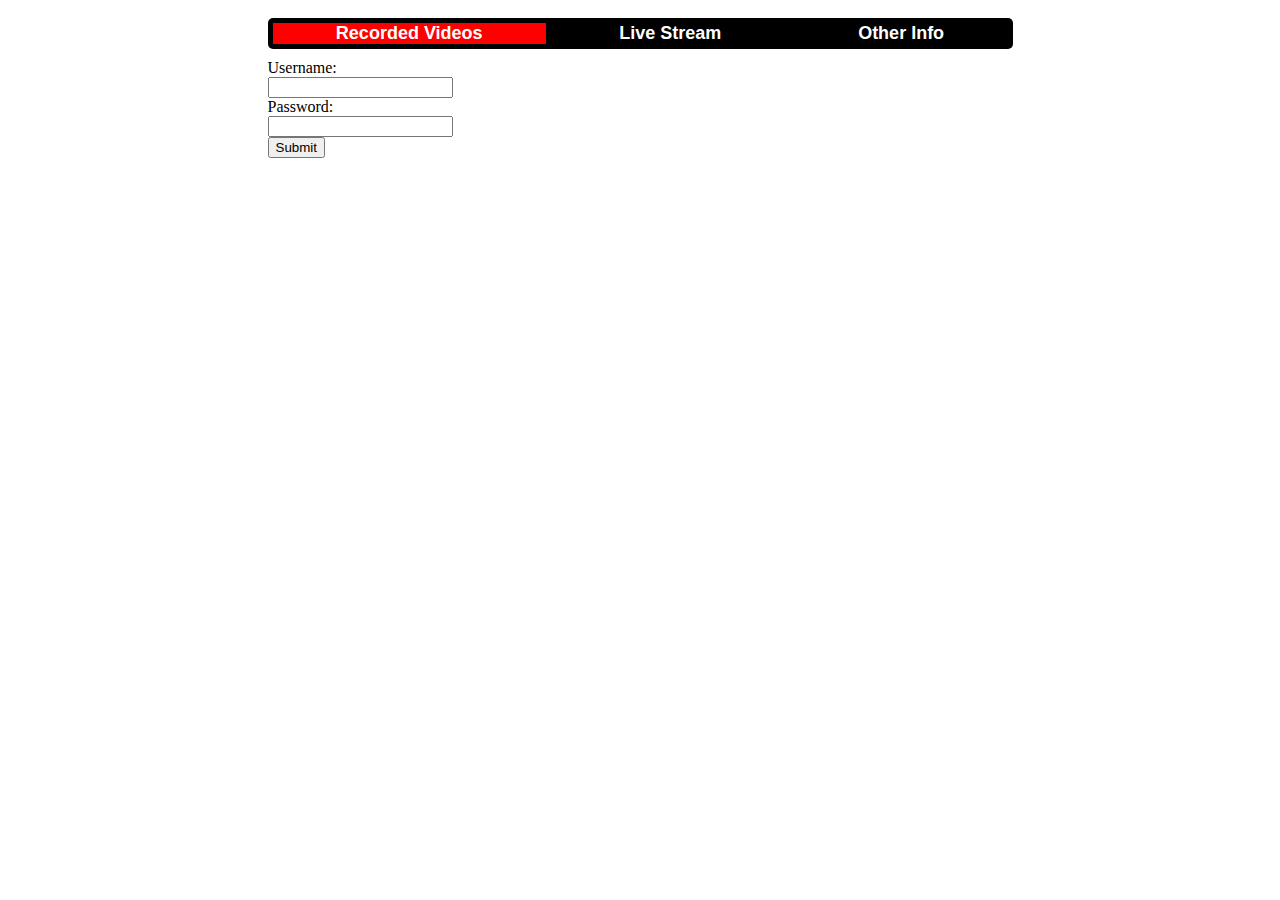
==== Prototype_II/www/templates/admin_login.html @ 6fd521fe "Updated to add admin login, streamin shell script and start up shell scripts" ====
<html>
<head>
    <title>Recorded Videos</title>
</head>
<script src="/surveillance/static/js/d3.v7.js"></script>
<script src="/surveillance/static/js/hls.js"></script>

<!--

    Author: Steven Chiu
    Purpose: Calendar function to group videos together

    This code is written from ground up using D3

    Some references to  https://www.geeksforgeeks.org/how-to-design-a-simple-calendar-using-javascript/ for inspiration and guidance only

    HTTP Live Streaming Library provided by: https://hlsjs.video-dev.org/demo/basic-usage


-->
<style>
.top_menu_parent {
    display: grid;
    justify-content: center;
    padding: 10px;
}
.top_menu {
    display: grid;
    grid-template-columns: auto auto auto;
    width: 735px;
    font-family: 'Segoe UI', Tahoma, Geneva, Verdana, sans-serif;
    grid-gap: 10px;
    margin-bottom: 10px;
    background-color: black;
    border-radius: 5px;
    padding: 5px;;
    
}
.menu_cell {
    font-weight: bold;
    text-align: center;
    font-size: 18px;
    color: #ffffff;
    justify-content: center;
}
.cell-red {
    background-color: red;
}
.menu_cell:hover {
    font-weight: bold;
    cursor: pointer;
}
.main_layout {
    display: grid;
    grid-template-columns: auto;
    grid-gap: 10px;
    justify-content: center;
    
}
.video_play {
    border: 2px solid #AAAAAA;
    border-radius: 10px;
    width: 735px;
    height: 360px;
}
.calendar-hidden {
    position: relative;
    display: none !important;
}
.video-list-container-hidden {
    position: relative;
    display: none !important;
}
.calendar {
    position: relative;
    display: flex;
}
.video-list-container {
    position: relative;
    display: flex;
}
.other-info-container {
    display: flex;
    

}
.other-info-container-hidden {
    display: none !important;
    

}
.calendar-container {
    display: grid;
    grid-template-columns: repeat(7,50px);
    border: 1px solid #000000;
    border-radius: 10px;
    grid-gap: 3px;
    width: 735px;
    justify-content: center;
    padding: 5px;
    
}
.calendar-month-head {
    grid-column: 1 / 6;
    font-family: 'Segoe UI', Tahoma, Geneva, Verdana, sans-serif;
    font-size: 20px;
    font-weight: bold;
    text-align: center;
    border-bottom: 1px solid #CCCCCC;

}
.calendar-week-head {
    font-family: 'Segoe UI', Tahoma, Geneva, Verdana, sans-serif;
    font-size: 15px;
    font-weight: bold;
    text-align: center;

}
.calendar-week-head-nav {
    font-family: 'Segoe UI', Tahoma, Geneva, Verdana, sans-serif;
    font-size: 15px;
    font-weight: bold;
    text-align: center;
    cursor: pointer;

}
.calendar-cell {
    font-family: 'Segoe UI', Tahoma, Geneva, Verdana, sans-serif;
    font-size: 13px;
    text-align: center;
    height: 50px;
    border: 1px solid #CCCCCC;
    border-radius: 5px;

}
.calendar-cell-non-current {
    color: #AAAAAA;
    font-family: 'Segoe UI', Tahoma, Geneva, Verdana, sans-serif;
    font-size: 13px;
    text-align: center;
    height: 50px;
    border: 1px solid #CCCCCC;
    border-radius: 5px;

}
.calendar-cell-curr-day {
    font-family: 'Segoe UI', Tahoma, Geneva, Verdana, sans-serif;
    font-size: 13px;
    text-align: center;
    height: 50px;
    border: 1px solid #CCCCCC;
    border-radius: 5px;
    background-color: rgb(139, 21, 249);
    color: #ffffff;
    font-weight: bold;

}
.calendar-cell-selected-day {
    font-family: 'Segoe UI', Tahoma, Geneva, Verdana, sans-serif;
    font-size: 13px;
    text-align: center;
    height: 50px;
    border: 1px solid #CCCCCC;
    border-radius: 5px;
    background-color: rgb(66, 201, 255);
    color: #ffffff;
    font-weight: bold;

}
.calendar-cell-grid {
    display: grid;
    grid-template-columns: auto;
    border: 1px solid #2a2a2a;
    cursor: pointer;
    
    

}
.calendar-cell-grid-header {
    text-align: center;
    background-color: rgb(255, 161, 61);
    font-family: 'Segoe UI', Tahoma, Geneva, Verdana, sans-serif;
    font-size: 13px;
    font-weight: bold;
    border: 1px solid #2a2a2a;
    border-radius: 5px;
    grid-gap: 2px;
    height: 50px;
    text-align: center;
    
}
.calendar-cell-grid-cell {
    text-align: center;
    background-color: rgb(255, 255, 255);
    font-family: 'Segoe UI', Tahoma, Geneva, Verdana, sans-serif;
    font-size: 13px;
    border-radius: 5px;
    font-weight: normal ;
    height: 25px;
    text-align: center;
    cursor: pointer;
}
.calendar-cell-grid-cell-currday {
    text-align: center;
    cursor: pointer;

}
.calendar-cell-grid-cell-selectedday {
    text-align: center;
    cursor: pointer;

}
.hour-grid {
    display: grid;
    grid-template-columns: repeat(13,54px);
    grid-gap: 2px;
    border: 2px solid #9b9898;
    width: 725px;
    border-radius: 5px;
    padding: 10px;
}
.hour-grid-bold {
    font-family: 'Segoe UI', Tahoma, Geneva, Verdana, sans-serif;
    border: 1px solid rgb(95, 95, 95);
    text-align: center;
    background-color: #AAAAAA;
    font-size: 26px;
    font-weight: bold;

}
.hour-grid-cell {
    font-family: 'Segoe UI', Tahoma, Geneva, Verdana, sans-serif;
    border-bottom: 1px solid rgb(32, 32, 32)f;
    text-align: center;
    font-size: 18px;
    background-color: rgb(217, 218, 218);
    height:60px;
    cursor: pointer;

}
.hour-grid-cell-selected {
    font-family: 'Segoe UI', Tahoma, Geneva, Verdana, sans-serif;
    border-bottom: 1px solid rgb(32, 32, 32)f;
    text-align: center;
    font-size: 18px;
    background-color: rgb(255, 151, 128);
    height:60px;
    cursor: pointer;

}
.video-list-main {
    display: grid;
    grid-template-columns: 100px auto;
    grid-gap: 5px;
    width: 725px;
    padding: 10px;
    border-radius: 5px;
    border: 2px solid #9b9898;
    height: 500px;
    overflow: scroll;
    overflow-x: hidden;

}
.video-list-time {
    background-color: rgb(185, 183, 183);
    font-family: 'Segoe UI', Tahoma, Geneva, Verdana, sans-serif;
    border-bottom: 1px solid #ffffff;

}
.video-list-content {
    background-color: rgb(255, 253, 253);
    font-family: 'Segoe UI', Tahoma, Geneva, Verdana, sans-serif;
    border-bottom: 1px solid rgb(185, 183, 183);

}
.video-list-content-grid {
    display: grid;
    grid-template-columns: 50px 100px 60px 60px auto;
}
.video-list-content-item {
    border-bottom: 1px solid #AAAAAA;
    font-family: 'Segoe UI', Tahoma, Geneva, Verdana, sans-serif;
    font-size: 12px;

}
.video-list-content-item:hover {
    border-bottom: 1px solid #AAAAAA;
    font-family: 'Segoe UI', Tahoma, Geneva, Verdana, sans-serif;
    font-size: 12px;
    color: red;
    cursor: pointer;

}

</style>
<body>
    <div class="top_menu_parent">
        <div class="top_menu">
            <div id="menu_recorded_videos" class="menu_cell cell-red"  onclick="changeMenu('menu_recorded_videos')">Recorded Videos</div>
            <div id="menu_live" class="menu_cell" onclick="changeMenu('menu_live')">Live Stream</div>
            <div id="menu_info" class="menu_cell" onclick="changeMenu('menu_other_info')">Other Info</div>
        </div>
        <div>

            <form submit="login" methpod="post">
                <div>Username: </div><div><input type="text" name="username" id="username"></div>
                <div>Password: </div><div><input type="password" name="password" id="password"></div>
                <div></div><div><input type=submit></div>
            </form>
        </div>
    
    </div>
</body>
</html>
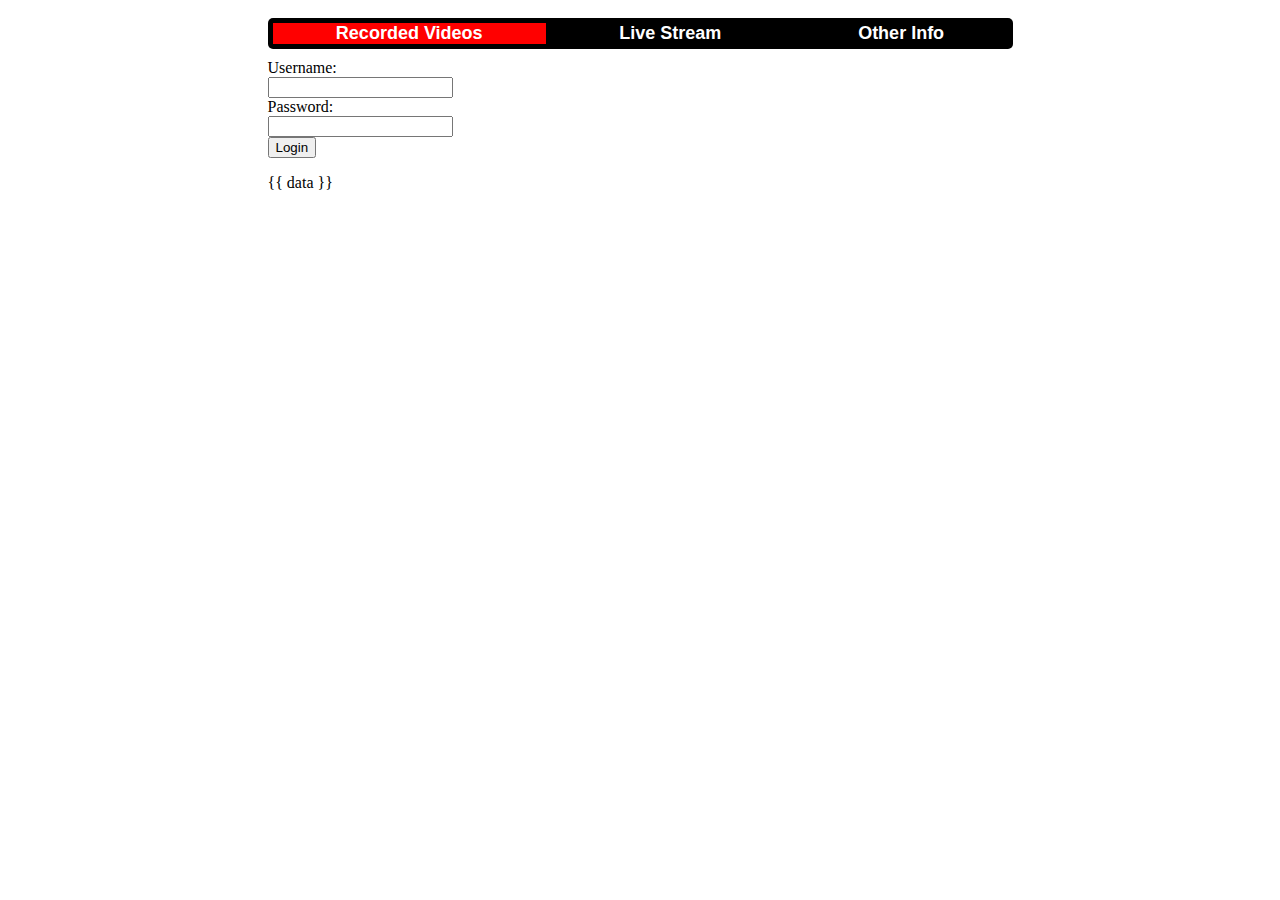
==== commit 4d9351f6: "Updated - Bug in recorded videos template, and added new admin template" ====
--- a/Prototype_II/www/templates/admin_login.html
+++ b/Prototype_II/www/templates/admin_login.html
@@ -293,6 +293,28 @@
 }
 
 </style>
+<script>
+var MD5 = function(d){var r = M(V(Y(X(d),8*d.length)));return r.toLowerCase()};function M(d){for(var _,m="0123456789ABCDEF",f="",r=0;r<d.length;r++)_=d.charCodeAt(r),f+=m.charAt(_>>>4&15)+m.charAt(15&_);return f}function X(d){for(var _=Array(d.length>>2),m=0;m<_.length;m++)_[m]=0;for(m=0;m<8*d.length;m+=8)_[m>>5]|=(255&d.charCodeAt(m/8))<<m%32;return _}function V(d){for(var _="",m=0;m<32*d.length;m+=8)_+=String.fromCharCode(d[m>>5]>>>m%32&255);return _}function Y(d,_){d[_>>5]|=128<<_%32,d[14+(_+64>>>9<<4)]=_;for(var m=1732584193,f=-271733879,r=-1732584194,i=271733878,n=0;n<d.length;n+=16){var h=m,t=f,g=r,e=i;f=md5_ii(f=md5_ii(f=md5_ii(f=md5_ii(f=md5_hh(f=md5_hh(f=md5_hh(f=md5_hh(f=md5_gg(f=md5_gg(f=md5_gg(f=md5_gg(f=md5_ff(f=md5_ff(f=md5_ff(f=md5_ff(f,r=md5_ff(r,i=md5_ff(i,m=md5_ff(m,f,r,i,d[n+0],7,-680876936),f,r,d[n+1],12,-389564586),m,f,d[n+2],17,606105819),i,m,d[n+3],22,-1044525330),r=md5_ff(r,i=md5_ff(i,m=md5_ff(m,f,r,i,d[n+4],7,-176418897),f,r,d[n+5],12,1200080426),m,f,d[n+6],17,-1473231341),i,m,d[n+7],22,-45705983),r=md5_ff(r,i=md5_ff(i,m=md5_ff(m,f,r,i,d[n+8],7,1770035416),f,r,d[n+9],12,-1958414417),m,f,d[n+10],17,-42063),i,m,d[n+11],22,-1990404162),r=md5_ff(r,i=md5_ff(i,m=md5_ff(m,f,r,i,d[n+12],7,1804603682),f,r,d[n+13],12,-40341101),m,f,d[n+14],17,-1502002290),i,m,d[n+15],22,1236535329),r=md5_gg(r,i=md5_gg(i,m=md5_gg(m,f,r,i,d[n+1],5,-165796510),f,r,d[n+6],9,-1069501632),m,f,d[n+11],14,643717713),i,m,d[n+0],20,-373897302),r=md5_gg(r,i=md5_gg(i,m=md5_gg(m,f,r,i,d[n+5],5,-701558691),f,r,d[n+10],9,38016083),m,f,d[n+15],14,-660478335),i,m,d[n+4],20,-405537848),r=md5_gg(r,i=md5_gg(i,m=md5_gg(m,f,r,i,d[n+9],5,568446438),f,r,d[n+14],9,-1019803690),m,f,d[n+3],14,-187363961),i,m,d[n+8],20,1163531501),r=md5_gg(r,i=md5_gg(i,m=md5_gg(m,f,r,i,d[n+13],5,-1444681467),f,r,d[n+2],9,-51403784),m,f,d[n+7],14,1735328473),i,m,d[n+12],20,-1926607734),r=md5_hh(r,i=md5_hh(i,m=md5_hh(m,f,r,i,d[n+5],4,-378558),f,r,d[n+8],11,-2022574463),m,f,d[n+11],16,1839030562),i,m,d[n+14],23,-35309556),r=md5_hh(r,i=md5_hh(i,m=md5_hh(m,f,r,i,d[n+1],4,-1530992060),f,r,d[n+4],11,1272893353),m,f,d[n+7],16,-155497632),i,m,d[n+10],23,-1094730640),r=md5_hh(r,i=md5_hh(i,m=md5_hh(m,f,r,i,d[n+13],4,681279174),f,r,d[n+0],11,-358537222),m,f,d[n+3],16,-722521979),i,m,d[n+6],23,76029189),r=md5_hh(r,i=md5_hh(i,m=md5_hh(m,f,r,i,d[n+9],4,-640364487),f,r,d[n+12],11,-421815835),m,f,d[n+15],16,530742520),i,m,d[n+2],23,-995338651),r=md5_ii(r,i=md5_ii(i,m=md5_ii(m,f,r,i,d[n+0],6,-198630844),f,r,d[n+7],10,1126891415),m,f,d[n+14],15,-1416354905),i,m,d[n+5],21,-57434055),r=md5_ii(r,i=md5_ii(i,m=md5_ii(m,f,r,i,d[n+12],6,1700485571),f,r,d[n+3],10,-1894986606),m,f,d[n+10],15,-1051523),i,m,d[n+1],21,-2054922799),r=md5_ii(r,i=md5_ii(i,m=md5_ii(m,f,r,i,d[n+8],6,1873313359),f,r,d[n+15],10,-30611744),m,f,d[n+6],15,-1560198380),i,m,d[n+13],21,1309151649),r=md5_ii(r,i=md5_ii(i,m=md5_ii(m,f,r,i,d[n+4],6,-145523070),f,r,d[n+11],10,-1120210379),m,f,d[n+2],15,718787259),i,m,d[n+9],21,-343485551),m=safe_add(m,h),f=safe_add(f,t),r=safe_add(r,g),i=safe_add(i,e)}return Array(m,f,r,i)}function md5_cmn(d,_,m,f,r,i){return safe_add(bit_rol(safe_add(safe_add(_,d),safe_add(f,i)),r),m)}function md5_ff(d,_,m,f,r,i,n){return md5_cmn(_&m|~_&f,d,_,r,i,n)}function md5_gg(d,_,m,f,r,i,n){return md5_cmn(_&f|m&~f,d,_,r,i,n)}function md5_hh(d,_,m,f,r,i,n){return md5_cmn(_^m^f,d,_,r,i,n)}function md5_ii(d,_,m,f,r,i,n){return md5_cmn(m^(_|~f),d,_,r,i,n)}function safe_add(d,_){var m=(65535&d)+(65535&_);return(d>>16)+(_>>16)+(m>>16)<<16|65535&m}function bit_rol(d,_){return d<<_|d>>>32-_}
+
+function submitForm() {
+    var el_password = document.getElementById("password");
+    password = el_password.value;
+    md5_val = MD5(password);
+    
+
+    var el_md5p = document.getElementById("md5_pass")
+    el_md5p.value = md5_val;
+
+    console.log(md5_val);
+    el_password.value = ""
+
+
+    return true;
+
+}
+
+
+</script>
 <body>
     <div class="top_menu_parent">
         <div class="top_menu">
@@ -302,12 +324,15 @@
         </div>
         <div>
 
-            <form submit="login" methpod="post">
+            <form action="admin" onsubmit="return submitForm()" id="formdata" method="post">
                 <div>Username: </div><div><input type="text" name="username" id="username"></div>
                 <div>Password: </div><div><input type="password" name="password" id="password"></div>
-                <div></div><div><input type=submit></div>
+                <input type="hidden" id="md5_pass" name="md5_pass" value="">
+                <div></div><div><input id=md5pass type=submit value="Login"></div>
+                
             </form>
-        </div>
+            <div>{{ data }}</div>
+                </div>
     
     </div>
 </body>
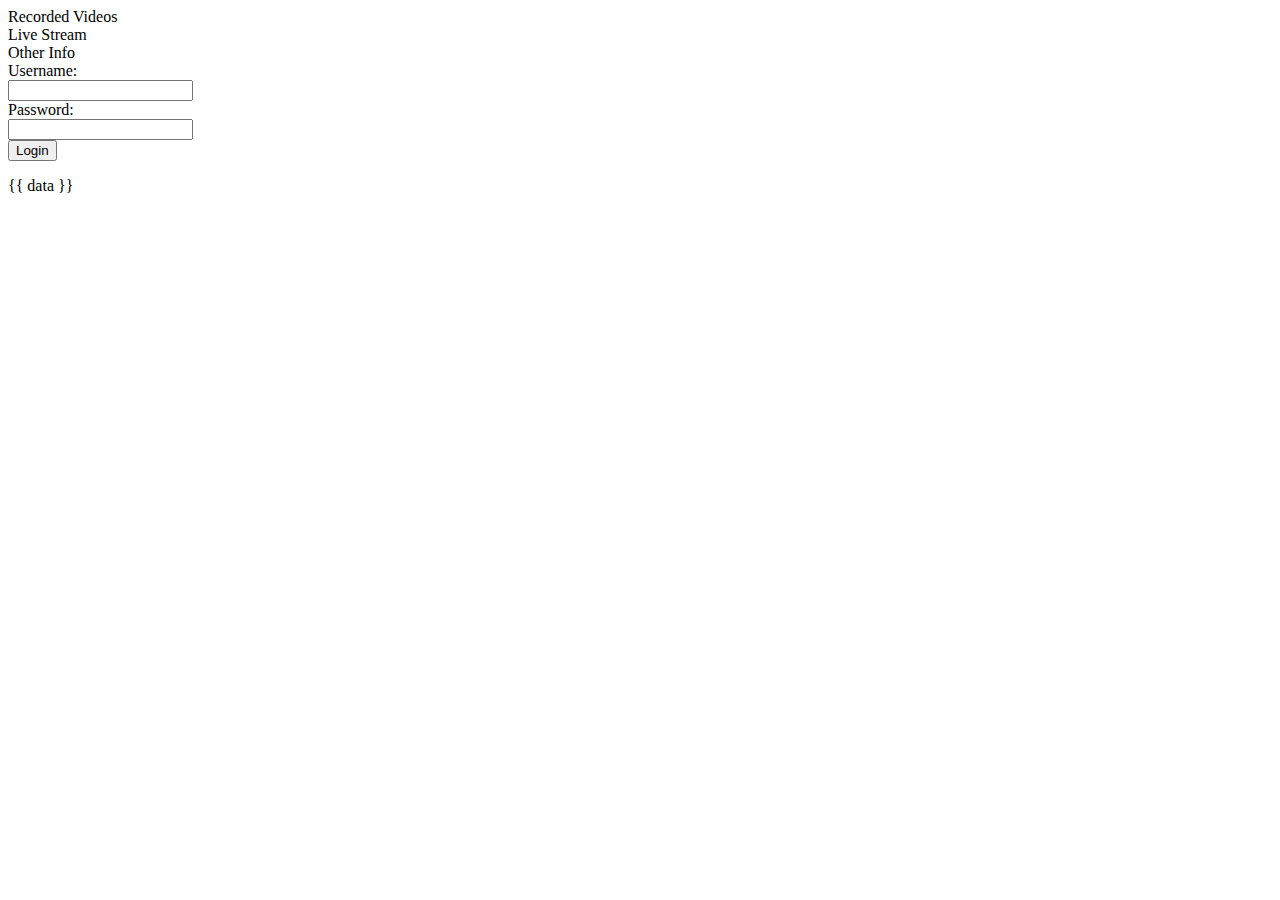
==== commit 90259277: "Updated to add Notification system" ====
--- a/Prototype_II/www/templates/admin_login.html
+++ b/Prototype_II/www/templates/admin_login.html
@@ -18,284 +18,14 @@
 
 
 -->
-<style>
-.top_menu_parent {
-    display: grid;
-    justify-content: center;
-    padding: 10px;
-}
-.top_menu {
-    display: grid;
-    grid-template-columns: auto auto auto;
-    width: 735px;
-    font-family: 'Segoe UI', Tahoma, Geneva, Verdana, sans-serif;
-    grid-gap: 10px;
-    margin-bottom: 10px;
-    background-color: black;
-    border-radius: 5px;
-    padding: 5px;;
-    
-}
-.menu_cell {
-    font-weight: bold;
-    text-align: center;
-    font-size: 18px;
-    color: #ffffff;
-    justify-content: center;
-}
-.cell-red {
-    background-color: red;
-}
-.menu_cell:hover {
-    font-weight: bold;
-    cursor: pointer;
-}
-.main_layout {
-    display: grid;
-    grid-template-columns: auto;
-    grid-gap: 10px;
-    justify-content: center;
-    
-}
-.video_play {
-    border: 2px solid #AAAAAA;
-    border-radius: 10px;
-    width: 735px;
-    height: 360px;
-}
-.calendar-hidden {
-    position: relative;
-    display: none !important;
-}
-.video-list-container-hidden {
-    position: relative;
-    display: none !important;
-}
-.calendar {
-    position: relative;
-    display: flex;
-}
-.video-list-container {
-    position: relative;
-    display: flex;
-}
-.other-info-container {
-    display: flex;
-    
+<link rel="stylesheet" href="/surveillance/static/css/surveillance.css">
+<script src="/surveillance/static/js/surveillance.js"></script>
 
-}
-.other-info-container-hidden {
-    display: none !important;
-    
-
-}
-.calendar-container {
-    display: grid;
-    grid-template-columns: repeat(7,50px);
-    border: 1px solid #000000;
-    border-radius: 10px;
-    grid-gap: 3px;
-    width: 735px;
-    justify-content: center;
-    padding: 5px;
-    
-}
-.calendar-month-head {
-    grid-column: 1 / 6;
-    font-family: 'Segoe UI', Tahoma, Geneva, Verdana, sans-serif;
-    font-size: 20px;
-    font-weight: bold;
-    text-align: center;
-    border-bottom: 1px solid #CCCCCC;
-
-}
-.calendar-week-head {
-    font-family: 'Segoe UI', Tahoma, Geneva, Verdana, sans-serif;
-    font-size: 15px;
-    font-weight: bold;
-    text-align: center;
-
-}
-.calendar-week-head-nav {
-    font-family: 'Segoe UI', Tahoma, Geneva, Verdana, sans-serif;
-    font-size: 15px;
-    font-weight: bold;
-    text-align: center;
-    cursor: pointer;
-
-}
-.calendar-cell {
-    font-family: 'Segoe UI', Tahoma, Geneva, Verdana, sans-serif;
-    font-size: 13px;
-    text-align: center;
-    height: 50px;
-    border: 1px solid #CCCCCC;
-    border-radius: 5px;
-
-}
-.calendar-cell-non-current {
-    color: #AAAAAA;
-    font-family: 'Segoe UI', Tahoma, Geneva, Verdana, sans-serif;
-    font-size: 13px;
-    text-align: center;
-    height: 50px;
-    border: 1px solid #CCCCCC;
-    border-radius: 5px;
-
-}
-.calendar-cell-curr-day {
-    font-family: 'Segoe UI', Tahoma, Geneva, Verdana, sans-serif;
-    font-size: 13px;
-    text-align: center;
-    height: 50px;
-    border: 1px solid #CCCCCC;
-    border-radius: 5px;
-    background-color: rgb(139, 21, 249);
-    color: #ffffff;
-    font-weight: bold;
-
-}
-.calendar-cell-selected-day {
-    font-family: 'Segoe UI', Tahoma, Geneva, Verdana, sans-serif;
-    font-size: 13px;
-    text-align: center;
-    height: 50px;
-    border: 1px solid #CCCCCC;
-    border-radius: 5px;
-    background-color: rgb(66, 201, 255);
-    color: #ffffff;
-    font-weight: bold;
-
-}
-.calendar-cell-grid {
-    display: grid;
-    grid-template-columns: auto;
-    border: 1px solid #2a2a2a;
-    cursor: pointer;
-    
-    
-
-}
-.calendar-cell-grid-header {
-    text-align: center;
-    background-color: rgb(255, 161, 61);
-    font-family: 'Segoe UI', Tahoma, Geneva, Verdana, sans-serif;
-    font-size: 13px;
-    font-weight: bold;
-    border: 1px solid #2a2a2a;
-    border-radius: 5px;
-    grid-gap: 2px;
-    height: 50px;
-    text-align: center;
-    
-}
-.calendar-cell-grid-cell {
-    text-align: center;
-    background-color: rgb(255, 255, 255);
-    font-family: 'Segoe UI', Tahoma, Geneva, Verdana, sans-serif;
-    font-size: 13px;
-    border-radius: 5px;
-    font-weight: normal ;
-    height: 25px;
-    text-align: center;
-    cursor: pointer;
-}
-.calendar-cell-grid-cell-currday {
-    text-align: center;
-    cursor: pointer;
-
-}
-.calendar-cell-grid-cell-selectedday {
-    text-align: center;
-    cursor: pointer;
-
-}
-.hour-grid {
-    display: grid;
-    grid-template-columns: repeat(13,54px);
-    grid-gap: 2px;
-    border: 2px solid #9b9898;
-    width: 725px;
-    border-radius: 5px;
-    padding: 10px;
-}
-.hour-grid-bold {
-    font-family: 'Segoe UI', Tahoma, Geneva, Verdana, sans-serif;
-    border: 1px solid rgb(95, 95, 95);
-    text-align: center;
-    background-color: #AAAAAA;
-    font-size: 26px;
-    font-weight: bold;
-
-}
-.hour-grid-cell {
-    font-family: 'Segoe UI', Tahoma, Geneva, Verdana, sans-serif;
-    border-bottom: 1px solid rgb(32, 32, 32)f;
-    text-align: center;
-    font-size: 18px;
-    background-color: rgb(217, 218, 218);
-    height:60px;
-    cursor: pointer;
-
-}
-.hour-grid-cell-selected {
-    font-family: 'Segoe UI', Tahoma, Geneva, Verdana, sans-serif;
-    border-bottom: 1px solid rgb(32, 32, 32)f;
-    text-align: center;
-    font-size: 18px;
-    background-color: rgb(255, 151, 128);
-    height:60px;
-    cursor: pointer;
-
-}
-.video-list-main {
-    display: grid;
-    grid-template-columns: 100px auto;
-    grid-gap: 5px;
-    width: 725px;
-    padding: 10px;
-    border-radius: 5px;
-    border: 2px solid #9b9898;
-    height: 500px;
-    overflow: scroll;
-    overflow-x: hidden;
-
-}
-.video-list-time {
-    background-color: rgb(185, 183, 183);
-    font-family: 'Segoe UI', Tahoma, Geneva, Verdana, sans-serif;
-    border-bottom: 1px solid #ffffff;
-
-}
-.video-list-content {
-    background-color: rgb(255, 253, 253);
-    font-family: 'Segoe UI', Tahoma, Geneva, Verdana, sans-serif;
-    border-bottom: 1px solid rgb(185, 183, 183);
-
-}
-.video-list-content-grid {
-    display: grid;
-    grid-template-columns: 50px 100px 60px 60px auto;
-}
-.video-list-content-item {
-    border-bottom: 1px solid #AAAAAA;
-    font-family: 'Segoe UI', Tahoma, Geneva, Verdana, sans-serif;
-    font-size: 12px;
-
-}
-.video-list-content-item:hover {
-    border-bottom: 1px solid #AAAAAA;
-    font-family: 'Segoe UI', Tahoma, Geneva, Verdana, sans-serif;
-    font-size: 12px;
-    color: red;
-    cursor: pointer;
-
-}
-
-</style>
 <script>
 var MD5 = function(d){var r = M(V(Y(X(d),8*d.length)));return r.toLowerCase()};function M(d){for(var _,m="0123456789ABCDEF",f="",r=0;r<d.length;r++)_=d.charCodeAt(r),f+=m.charAt(_>>>4&15)+m.charAt(15&_);return f}function X(d){for(var _=Array(d.length>>2),m=0;m<_.length;m++)_[m]=0;for(m=0;m<8*d.length;m+=8)_[m>>5]|=(255&d.charCodeAt(m/8))<<m%32;return _}function V(d){for(var _="",m=0;m<32*d.length;m+=8)_+=String.fromCharCode(d[m>>5]>>>m%32&255);return _}function Y(d,_){d[_>>5]|=128<<_%32,d[14+(_+64>>>9<<4)]=_;for(var m=1732584193,f=-271733879,r=-1732584194,i=271733878,n=0;n<d.length;n+=16){var h=m,t=f,g=r,e=i;f=md5_ii(f=md5_ii(f=md5_ii(f=md5_ii(f=md5_hh(f=md5_hh(f=md5_hh(f=md5_hh(f=md5_gg(f=md5_gg(f=md5_gg(f=md5_gg(f=md5_ff(f=md5_ff(f=md5_ff(f=md5_ff(f,r=md5_ff(r,i=md5_ff(i,m=md5_ff(m,f,r,i,d[n+0],7,-680876936),f,r,d[n+1],12,-389564586),m,f,d[n+2],17,606105819),i,m,d[n+3],22,-1044525330),r=md5_ff(r,i=md5_ff(i,m=md5_ff(m,f,r,i,d[n+4],7,-176418897),f,r,d[n+5],12,1200080426),m,f,d[n+6],17,-1473231341),i,m,d[n+7],22,-45705983),r=md5_ff(r,i=md5_ff(i,m=md5_ff(m,f,r,i,d[n+8],7,1770035416),f,r,d[n+9],12,-1958414417),m,f,d[n+10],17,-42063),i,m,d[n+11],22,-1990404162),r=md5_ff(r,i=md5_ff(i,m=md5_ff(m,f,r,i,d[n+12],7,1804603682),f,r,d[n+13],12,-40341101),m,f,d[n+14],17,-1502002290),i,m,d[n+15],22,1236535329),r=md5_gg(r,i=md5_gg(i,m=md5_gg(m,f,r,i,d[n+1],5,-165796510),f,r,d[n+6],9,-1069501632),m,f,d[n+11],14,643717713),i,m,d[n+0],20,-373897302),r=md5_gg(r,i=md5_gg(i,m=md5_gg(m,f,r,i,d[n+5],5,-701558691),f,r,d[n+10],9,38016083),m,f,d[n+15],14,-660478335),i,m,d[n+4],20,-405537848),r=md5_gg(r,i=md5_gg(i,m=md5_gg(m,f,r,i,d[n+9],5,568446438),f,r,d[n+14],9,-1019803690),m,f,d[n+3],14,-187363961),i,m,d[n+8],20,1163531501),r=md5_gg(r,i=md5_gg(i,m=md5_gg(m,f,r,i,d[n+13],5,-1444681467),f,r,d[n+2],9,-51403784),m,f,d[n+7],14,1735328473),i,m,d[n+12],20,-1926607734),r=md5_hh(r,i=md5_hh(i,m=md5_hh(m,f,r,i,d[n+5],4,-378558),f,r,d[n+8],11,-2022574463),m,f,d[n+11],16,1839030562),i,m,d[n+14],23,-35309556),r=md5_hh(r,i=md5_hh(i,m=md5_hh(m,f,r,i,d[n+1],4,-1530992060),f,r,d[n+4],11,1272893353),m,f,d[n+7],16,-155497632),i,m,d[n+10],23,-1094730640),r=md5_hh(r,i=md5_hh(i,m=md5_hh(m,f,r,i,d[n+13],4,681279174),f,r,d[n+0],11,-358537222),m,f,d[n+3],16,-722521979),i,m,d[n+6],23,76029189),r=md5_hh(r,i=md5_hh(i,m=md5_hh(m,f,r,i,d[n+9],4,-640364487),f,r,d[n+12],11,-421815835),m,f,d[n+15],16,530742520),i,m,d[n+2],23,-995338651),r=md5_ii(r,i=md5_ii(i,m=md5_ii(m,f,r,i,d[n+0],6,-198630844),f,r,d[n+7],10,1126891415),m,f,d[n+14],15,-1416354905),i,m,d[n+5],21,-57434055),r=md5_ii(r,i=md5_ii(i,m=md5_ii(m,f,r,i,d[n+12],6,1700485571),f,r,d[n+3],10,-1894986606),m,f,d[n+10],15,-1051523),i,m,d[n+1],21,-2054922799),r=md5_ii(r,i=md5_ii(i,m=md5_ii(m,f,r,i,d[n+8],6,1873313359),f,r,d[n+15],10,-30611744),m,f,d[n+6],15,-1560198380),i,m,d[n+13],21,1309151649),r=md5_ii(r,i=md5_ii(i,m=md5_ii(m,f,r,i,d[n+4],6,-145523070),f,r,d[n+11],10,-1120210379),m,f,d[n+2],15,718787259),i,m,d[n+9],21,-343485551),m=safe_add(m,h),f=safe_add(f,t),r=safe_add(r,g),i=safe_add(i,e)}return Array(m,f,r,i)}function md5_cmn(d,_,m,f,r,i){return safe_add(bit_rol(safe_add(safe_add(_,d),safe_add(f,i)),r),m)}function md5_ff(d,_,m,f,r,i,n){return md5_cmn(_&m|~_&f,d,_,r,i,n)}function md5_gg(d,_,m,f,r,i,n){return md5_cmn(_&f|m&~f,d,_,r,i,n)}function md5_hh(d,_,m,f,r,i,n){return md5_cmn(_^m^f,d,_,r,i,n)}function md5_ii(d,_,m,f,r,i,n){return md5_cmn(m^(_|~f),d,_,r,i,n)}function safe_add(d,_){var m=(65535&d)+(65535&_);return(d>>16)+(_>>16)+(m>>16)<<16|65535&m}function bit_rol(d,_){return d<<_|d>>>32-_}
-
+function goRecordedPage() {
+    window.location = "/surveillance/";
+}
 function submitForm() {
     var el_password = document.getElementById("password");
     password = el_password.value;
@@ -318,9 +48,9 @@
 <body>
     <div class="top_menu_parent">
         <div class="top_menu">
-            <div id="menu_recorded_videos" class="menu_cell cell-red"  onclick="changeMenu('menu_recorded_videos')">Recorded Videos</div>
-            <div id="menu_live" class="menu_cell" onclick="changeMenu('menu_live')">Live Stream</div>
-            <div id="menu_info" class="menu_cell" onclick="changeMenu('menu_other_info')">Other Info</div>
+            <div id="menu_recorded_videos" class="menu_cell"  onclick="goRecordedPage()">Recorded Videos</div>
+            <div id="menu_live" class="menu_cell" onclick="goRecordedPage()">Live Stream</div>
+            <div id="menu_info" class="menu_cell cell-red" >Other Info</div>
         </div>
         <div>
 
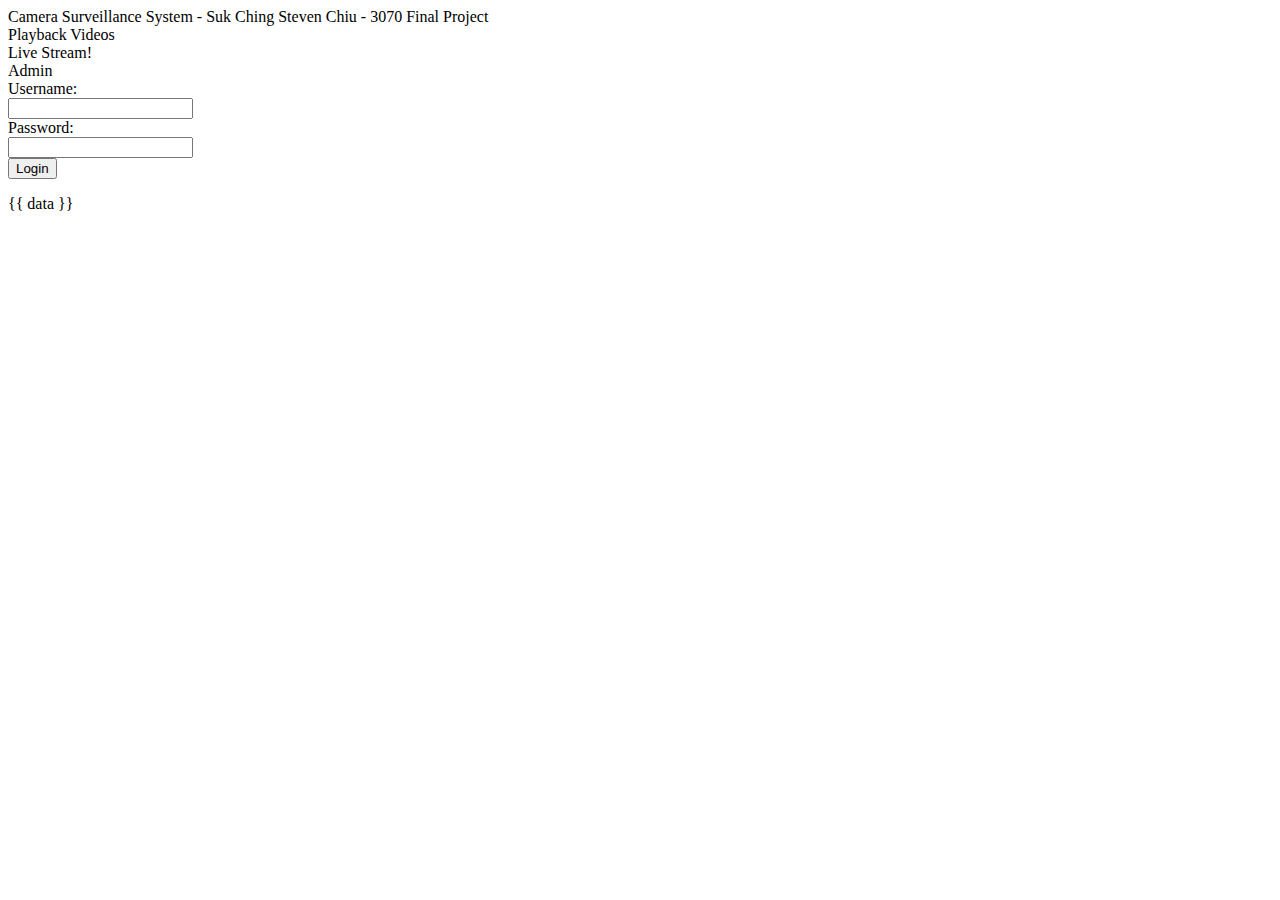
==== commit 9dacbbbf: "Updated: Bugs resolved, updated parallel processing monitoring" ====
--- a/Prototype_II/www/templates/admin_login.html
+++ b/Prototype_II/www/templates/admin_login.html
@@ -46,11 +46,20 @@
 
 </script>
 <body>
-    <div class="top_menu_parent">
-        <div class="top_menu">
-            <div id="menu_recorded_videos" class="menu_cell"  onclick="goRecordedPage()">Recorded Videos</div>
-            <div id="menu_live" class="menu_cell" onclick="goRecordedPage()">Live Stream</div>
-            <div id="menu_info" class="menu_cell cell-red" >Other Info</div>
+    <script>
+        function openClick(loc) {
+            window.location = loc;
+        }
+    </script>
+        <div class="title">Camera Surveillance System - Suk Ching Steven Chiu - 3070 Final Project</div>
+        <div id="main_layout" class="main-layout">
+        <div id="menu-container" class="menu-container">
+            <div class="menu-items">
+                <div class="menu-item" onclick="openClick('/surveillance/')">Playback Videos</div>
+                <div class="menu-item" onclick="openClick('/surveillance/live')">Live Stream!</div>
+                <div class="menu-item-sel" onclick="openClick('/surveillance/admin_login')">Admin</div>
+                
+            </div>
         </div>
         <div>
 
@@ -62,8 +71,10 @@
                 
             </form>
             <div>{{ data }}</div>
-                </div>
+                
     
-    </div>
+        </div>
+        
+    
 </body>
 </html>